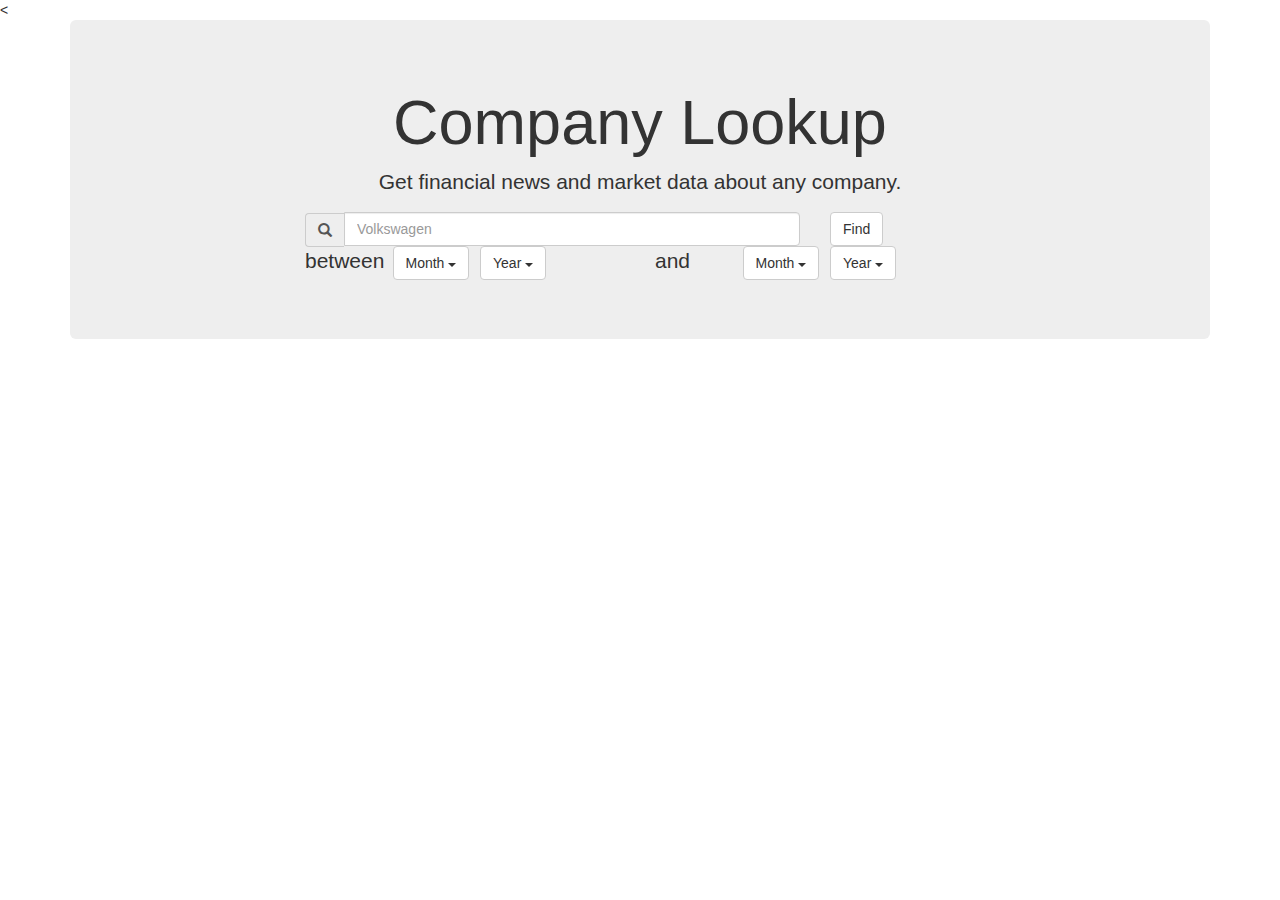
==== bootstrap_index.html @ d4ec3b22 "Merge branch 'master' of https://github.com/lijasminej/group-project-finance" ====
<<!DOCTYPE html>
<html>
<head>

	<!--Bootstrap-->
	<link rel="stylesheet" href="assets/css/bootstrap.css">
	

	<title>Bootstrap Test</title>

</head>
<body>
<div class="container">
<div class="jumbotron">
	<div class="row">
		<div class="col-lg-6 col-lg-offset-3">
			<h1 class="text-center">Company Lookup</h1>
		</div>
		<div class="col-lg-3"></div>
	</div>
	<div class="row">
		<div class="col-sm-8 col-sm-offset-2">
			<p class="text-center">Get financial news and market data about any company.</p>
		</div>
		<div class="col-sm-2"></div>
	</div>
	<div class="row">
		<div class="col-lg-6 col-lg-offset-2">
			<div class="input-group">
  				<span class="glyphicon glyphicon-search input-group-addon" id="basic-addon1"></span>
  					<input type="text" class="form-control" placeholder="Volkswagen" aria-describedby="basic-addon1">
  			</div>
  		</div>
  		<div class="col-lg-3">
  			<button class="btn btn-default" type="submit">Find</button>
		</div>
	</div>
	<div class="row">
		<div class="col-lg-1 col-lg-offset-2">
			<p>between</p>
		</div>
		<div class="col-lg-1">
			<div class="dropdown">
				<button class="btn btn-default dropdown-toggle" type="button" id="dropdownMenu1" data-toggle="dropdown" aria-haspopup="true" aria-expanded="true">Month
					<span class="caret"></span>
				</button>
				<ul class="dropdown-menu" aria-labelledby="dropdownMenu1">
			    	<li><a href="#">January</a></li>
			    	<li><a href="#">February</a></li>
			    	<li><a href="#">March</a></li>
			    	<li><a href="#">April</a></li>
			    	<li><a href="#">May</a></li>
			    	<li><a href="#">June</a></li>
			    	<li><a href="#">July</a></li>
			    	<li><a href="#">August</a></li>
			    	<li><a href="#">September</a></li>
			    	<li><a href="#">October</a></li>
			    	<li><a href="#">November</a></li>
			    	<li><a href="#">December</a></li>
				</ul>
			</div>
		</div>
			<div class="col-lg-1">
			<div class="dropdown">
				<button class="btn btn-default dropdown-toggle" type="button" id="dropdownMenu1" data-toggle="dropdown" aria-haspopup="true" aria-expanded="true">Year
					<span class="caret"></span>
				</button>
				<ul class="dropdown-menu" aria-labelledby="dropdownMenu1">
			    	<li><a href="#">2016</a></li>
			    	<li><a href="#">2015</a></li>
			    	<li><a href="#">2014</a></li>
			    	<li><a href="#">2013</a></li>
			    	<li><a href="#">2012</a></li>
			    	<li><a href="#">2011</a></li>
			    	<li><a href="#">2010</a></li>
			    	<li><a href="#">2009</a></li>
			    	<li><a href="#">2008</a></li>
			    	<li><a href="#">2007</a></li>
			    	<li><a href="#">2006</a></li>
			    	<li><a href="#">2005</a></li>
				</ul>
			</div>
		</div>
		<div class="col-lg-1 col-lg-offset-1">
			<p>and</p>
		</div>
		<div class="col-lg-1">
			<div class="dropdown">
				<button class="btn btn-default dropdown-toggle" type="button" id="dropdownMenu1" data-toggle="dropdown" aria-haspopup="true" aria-expanded="true">Month
					<span class="caret"></span>
				</button>
				<ul class="dropdown-menu" aria-labelledby="dropdownMenu1">
			    	<li><a href="#">January</a></li>
			    	<li><a href="#">February</a></li>
			    	<li><a href="#">March</a></li>
			    	<li><a href="#">April</a></li>
			    	<li><a href="#">May</a></li>
			    	<li><a href="#">June</a></li>
			    	<li><a href="#">July</a></li>
			    	<li><a href="#">August</a></li>
			    	<li><a href="#">September</a></li>
			    	<li><a href="#">October</a></li>
			    	<li><a href="#">November</a></li>
			    	<li><a href="#">December</a></li>
				</ul>
			</div>
		</div>
		<div class="col-lg-1">
			<div class="dropdown">
				<button class="btn btn-default dropdown-toggle" type="button" id="dropdownMenu1" data-toggle="dropdown" aria-haspopup="true" aria-expanded="true">Year
					<span class="caret"></span>
				</button>
				<ul class="dropdown-menu" aria-labelledby="dropdownMenu1">
			    	<li><a href="#">2016</a></li>
			    	<li><a href="#">2015</a></li>
			    	<li><a href="#">2014</a></li>
			    	<li><a href="#">2013</a></li>
			    	<li><a href="#">2012</a></li>
			    	<li><a href="#">2011</a></li>
			    	<li><a href="#">2010</a></li>
			    	<li><a href="#">2009</a></li>
			    	<li><a href="#">2008</a></li>
			    	<li><a href="#">2007</a></li>
			    	<li><a href="#">2006</a></li>
			    	<li><a href="#">2005</a></li>
				</ul>
			</div>
		</div>
	</div>
</div>
</div>





    <!-- jQuery (necessary for Bootstrap's JavaScript plugins) -->
    <script src="https://ajax.googleapis.com/ajax/libs/jquery/1.11.3/jquery.min.js"></script>

<script src="assets/js/bootstrap.js"></script>



</body>
</html>
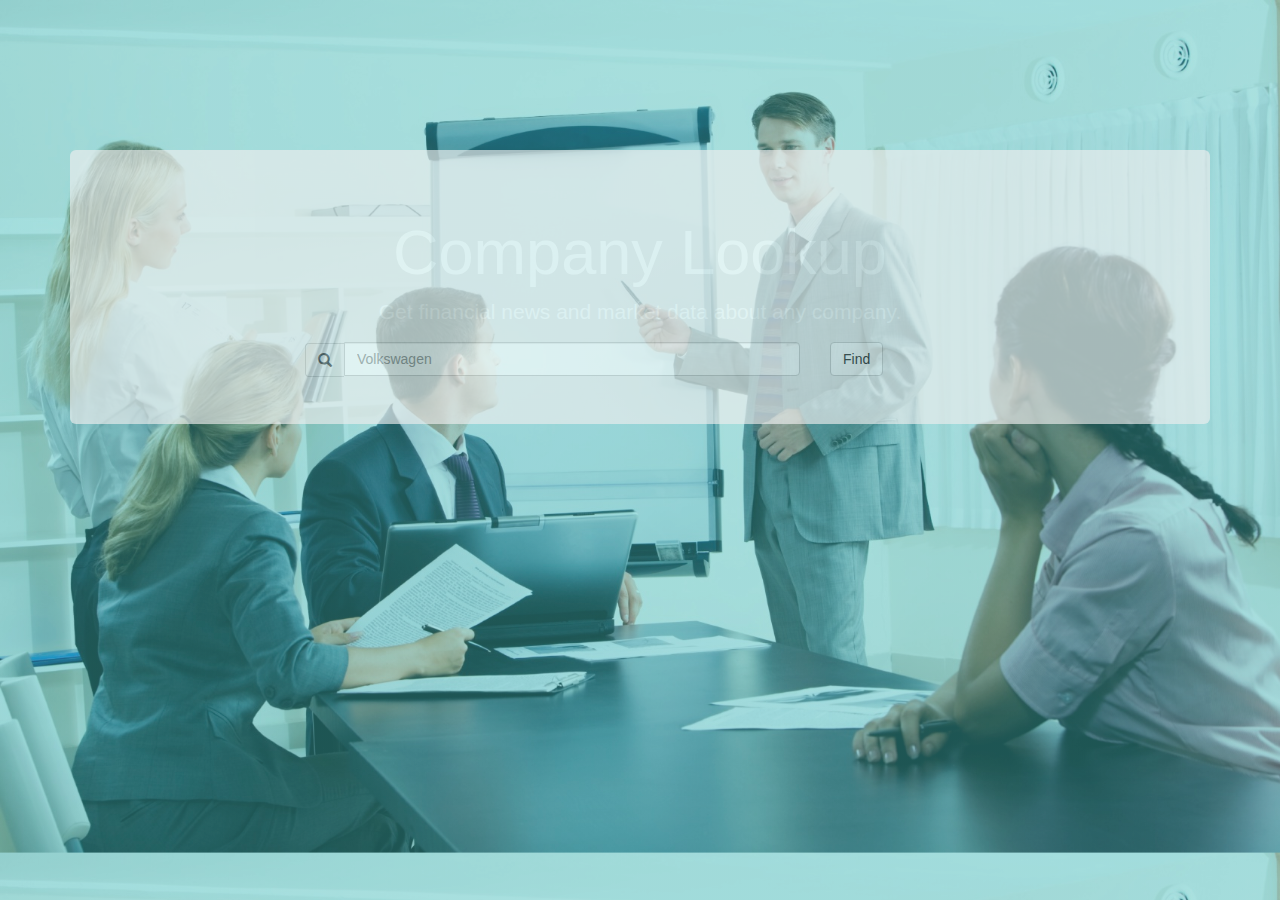
==== commit 70ca73c7: "Merge pull request #2 from lijasminej/louisBranch" ====
--- a/bootstrap_index.html
+++ b/bootstrap_index.html
@@ -1,17 +1,24 @@
-<<!DOCTYPE html>
+<!DOCTYPE html>
 <html>
 <head>
-
 	<!--Bootstrap-->
 	<link rel="stylesheet" href="assets/css/bootstrap.css">
+
+	<!-- Style.css -->
+	<link rel="stylesheet" href="assets/css/style.css">
 	
+	<!--Let browser know website is optimized for mobile-->
+    <meta name="viewport" content="width=device-width, initial-scale=1.0"/>
+
+	<!--jQuery-->
+	<script src="https://code.jquery.com/jquery-2.2.1.min.js"></script>
 
 	<title>Bootstrap Test</title>
-
 </head>
 <body>
 <div class="container">
 <div class="jumbotron">
+	<div class="header_img" href="assets/images/training.jpg">
 	<div class="row">
 		<div class="col-lg-6 col-lg-offset-3">
 			<h1 class="text-center">Company Lookup</h1>
@@ -35,110 +42,17 @@
   			<button class="btn btn-default" type="submit">Find</button>
 		</div>
 	</div>
-	<div class="row">
-		<div class="col-lg-1 col-lg-offset-2">
-			<p>between</p>
-		</div>
-		<div class="col-lg-1">
-			<div class="dropdown">
-				<button class="btn btn-default dropdown-toggle" type="button" id="dropdownMenu1" data-toggle="dropdown" aria-haspopup="true" aria-expanded="true">Month
-					<span class="caret"></span>
-				</button>
-				<ul class="dropdown-menu" aria-labelledby="dropdownMenu1">
-			    	<li><a href="#">January</a></li>
-			    	<li><a href="#">February</a></li>
-			    	<li><a href="#">March</a></li>
-			    	<li><a href="#">April</a></li>
-			    	<li><a href="#">May</a></li>
-			    	<li><a href="#">June</a></li>
-			    	<li><a href="#">July</a></li>
-			    	<li><a href="#">August</a></li>
-			    	<li><a href="#">September</a></li>
-			    	<li><a href="#">October</a></li>
-			    	<li><a href="#">November</a></li>
-			    	<li><a href="#">December</a></li>
-				</ul>
-			</div>
-		</div>
-			<div class="col-lg-1">
-			<div class="dropdown">
-				<button class="btn btn-default dropdown-toggle" type="button" id="dropdownMenu1" data-toggle="dropdown" aria-haspopup="true" aria-expanded="true">Year
-					<span class="caret"></span>
-				</button>
-				<ul class="dropdown-menu" aria-labelledby="dropdownMenu1">
-			    	<li><a href="#">2016</a></li>
-			    	<li><a href="#">2015</a></li>
-			    	<li><a href="#">2014</a></li>
-			    	<li><a href="#">2013</a></li>
-			    	<li><a href="#">2012</a></li>
-			    	<li><a href="#">2011</a></li>
-			    	<li><a href="#">2010</a></li>
-			    	<li><a href="#">2009</a></li>
-			    	<li><a href="#">2008</a></li>
-			    	<li><a href="#">2007</a></li>
-			    	<li><a href="#">2006</a></li>
-			    	<li><a href="#">2005</a></li>
-				</ul>
-			</div>
-		</div>
-		<div class="col-lg-1 col-lg-offset-1">
-			<p>and</p>
-		</div>
-		<div class="col-lg-1">
-			<div class="dropdown">
-				<button class="btn btn-default dropdown-toggle" type="button" id="dropdownMenu1" data-toggle="dropdown" aria-haspopup="true" aria-expanded="true">Month
-					<span class="caret"></span>
-				</button>
-				<ul class="dropdown-menu" aria-labelledby="dropdownMenu1">
-			    	<li><a href="#">January</a></li>
-			    	<li><a href="#">February</a></li>
-			    	<li><a href="#">March</a></li>
-			    	<li><a href="#">April</a></li>
-			    	<li><a href="#">May</a></li>
-			    	<li><a href="#">June</a></li>
-			    	<li><a href="#">July</a></li>
-			    	<li><a href="#">August</a></li>
-			    	<li><a href="#">September</a></li>
-			    	<li><a href="#">October</a></li>
-			    	<li><a href="#">November</a></li>
-			    	<li><a href="#">December</a></li>
-				</ul>
-			</div>
-		</div>
-		<div class="col-lg-1">
-			<div class="dropdown">
-				<button class="btn btn-default dropdown-toggle" type="button" id="dropdownMenu1" data-toggle="dropdown" aria-haspopup="true" aria-expanded="true">Year
-					<span class="caret"></span>
-				</button>
-				<ul class="dropdown-menu" aria-labelledby="dropdownMenu1">
-			    	<li><a href="#">2016</a></li>
-			    	<li><a href="#">2015</a></li>
-			    	<li><a href="#">2014</a></li>
-			    	<li><a href="#">2013</a></li>
-			    	<li><a href="#">2012</a></li>
-			    	<li><a href="#">2011</a></li>
-			    	<li><a href="#">2010</a></li>
-			    	<li><a href="#">2009</a></li>
-			    	<li><a href="#">2008</a></li>
-			    	<li><a href="#">2007</a></li>
-			    	<li><a href="#">2006</a></li>
-			    	<li><a href="#">2005</a></li>
-				</ul>
-			</div>
-		</div>
 	</div>
 </div>
 </div>
 
-
-
-
-
-    <!-- jQuery (necessary for Bootstrap's JavaScript plugins) -->
-    <script src="https://ajax.googleapis.com/ajax/libs/jquery/1.11.3/jquery.min.js"></script>
+<!-- jQuery (necessary for Bootstrap's JavaScript plugins) -->
+<script src="https://ajax.googleapis.com/ajax/libs/jquery/1.11.3/jquery.min.js"></script>
 
 <script src="assets/js/bootstrap.js"></script>
+<script>
 
+</script>
 
 
 </body>
--- a/assets/css/style.css
+++ b/assets/css/style.css
@@ -0,0 +1,34 @@
+.body_content{
+	margin-top:150px;
+}
+
+.jumbotron{
+	opacity:0.65;
+	margin-top:150px;
+}
+
+.input-field label{
+	color: white;
+}
+
+.input-field input[type=text]:focus {
+     border-bottom: 1px solid white;
+     box-shadow: 0 1px 0 0 #fff;
+   }
+
+.content{
+	background-color:white;
+	color: teal;
+}
+
+body{
+	background:
+	linear-gradient(
+		rgba(66,189,185,0.45),
+		rgba(66,189,185,0.45)
+	),
+	url(training.jpg);
+	background-size:cover;
+	background-position-x: center;
+	color:white;
+}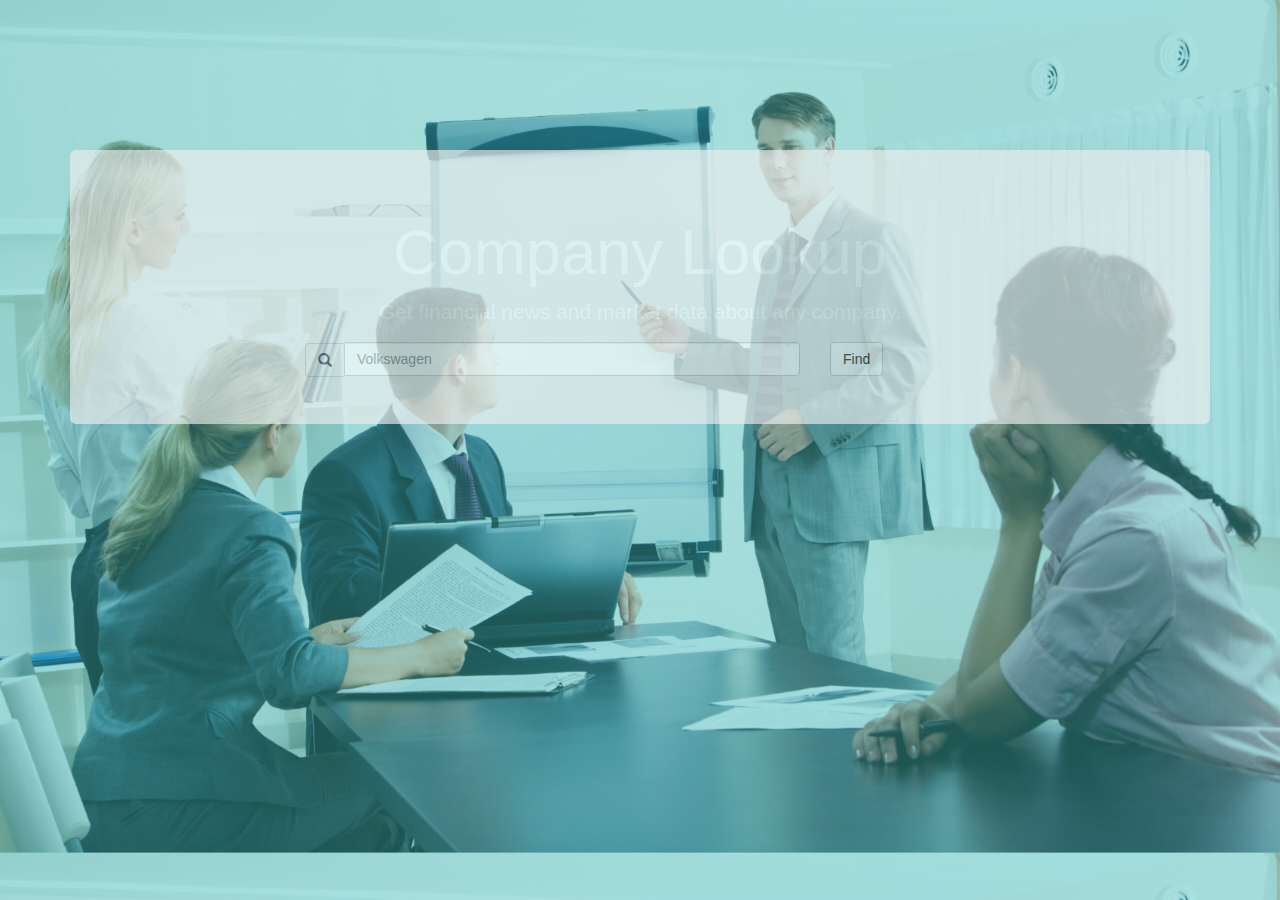
==== commit 5fedf6a7: "test" ====
--- a/bootstrap_index.html
+++ b/bootstrap_index.html
@@ -12,6 +12,9 @@
 
 	<!--jQuery-->
 	<script src="https://code.jquery.com/jquery-2.2.1.min.js"></script>
+
+	<!-- Firebase -->
+	<script src="https://cdn.firebase.com/js/client/2.4.1/firebase.js"></script>
 
 	<title>Bootstrap Test</title>
 </head>
@@ -35,24 +38,34 @@
 		<div class="col-lg-6 col-lg-offset-2">
 			<div class="input-group">
   				<span class="glyphicon glyphicon-search input-group-addon" id="basic-addon1"></span>
-  					<input type="text" class="form-control" placeholder="Volkswagen" aria-describedby="basic-addon1">
+  					<input id="searchterm" type="text" class="form-control" placeholder="Volkswagen" aria-describedby="basic-addon1">
   			</div>
   		</div>
   		<div class="col-lg-3">
-  			<button class="btn btn-default" type="submit">Find</button>
+  			<button id="search" class="btn btn-default" type="submit">Find</button>
 		</div>
 	</div>
 	</div>
 </div>
+
+<div class="row">
+	<div class="col-lg-4">
+		<div class="well artwell" id="sidebar">
+			<h1 id="sidetitle" >Keywords</h1>
+		</div>
+	</div>
+	<div class="col-lg-8">
+		<div id="results"></div>
+	</div>
+</div>
+
 </div>
 
 <!-- jQuery (necessary for Bootstrap's JavaScript plugins) -->
 <script src="https://ajax.googleapis.com/ajax/libs/jquery/1.11.3/jquery.min.js"></script>
 
 <script src="assets/js/bootstrap.js"></script>
-<script>
-
-</script>
+<script src="assets/js/app.js"></script>
 
 
 </body>
--- a/assets/css/style.css
+++ b/assets/css/style.css
@@ -31,4 +31,24 @@
 	background-size:cover;
 	background-position-x: center;
 	color:white;
+}
+
+.artwell{
+	opacity:0.85;
+	border-width: 1px;
+	border-color: #4489BC;
+}
+
+.nytext{
+	color: black;
+	text-align: center;
+}
+
+#sidebar{
+	opacity: 0.0;
+}
+
+#sidetitle{
+	color: black;
+	text-align: center;
 }